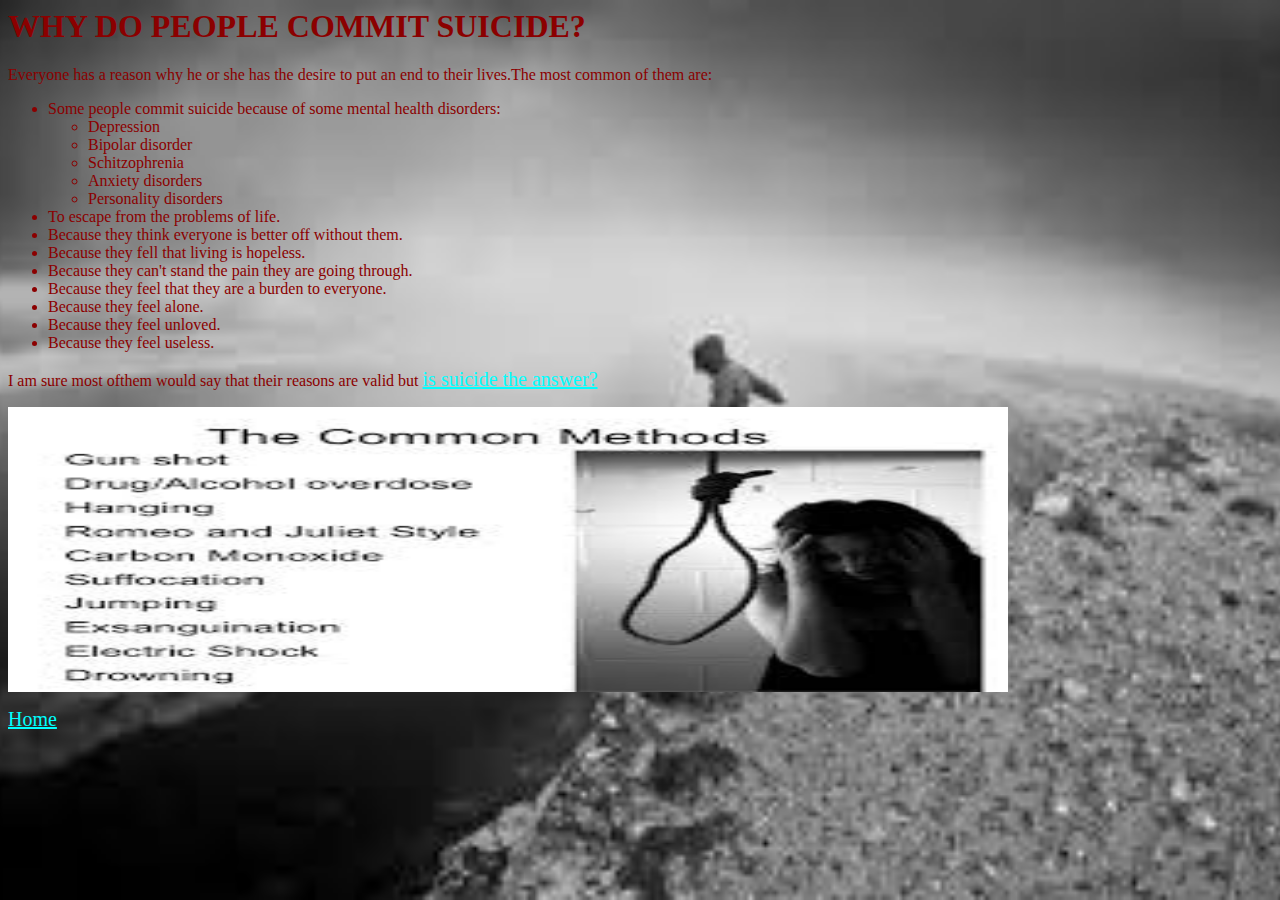
==== suicide.html @ f2db11fc "Add files via upload" ====
<html>
    <head><title>Suicide Awareness</title></head>
    <head><title>asas</title><link rel="stylesheet" href="siuicde.css"></head>
<body>
<h1>WHY DO PEOPLE COMMIT SUICIDE?</h1> 
    <p>Everyone has a reason why he or she has the desire to put an end to their lives.The most common of them are:</p>
<ul>
  <li>Some people commit suicide because of some mental health disorders:
      <ul>
      <li>Depression</li>
      <li>Bipolar disorder</li>
    <li>Schitzophrenia</li>
          <li>Anxiety disorders</li>
          <li>Personality disorders</li>
      </ul>
    </li>
    <li>To escape from the problems of life.</li>
    <li>Because they think everyone is better off without them.</li>
    <li>Because they fell that living is hopeless.</li>
    <li>Because they can't stand the pain they are going through.</li>
    <li>Because they feel that they are a burden to everyone.</li>
    <li>Because they feel alone.</li>
    <li>Because they feel unloved.</li>
    <li>Because they feel useless.</li>
    </ul>
   <p>I am sure most ofthem would say that their reasons are valid but <a href="Issuicide.html" style="font-size: 20">is suicide the answer?</a> </p>
    <img src="images6.jpeg" title="suicide" width="1000px" height="285px">
    <p>          </p>
    
    
    
  
    <a href="SuicideAwareness.html" style="font-size: 20">Home</a>
    </body>
    </html>
---- siuicde.css ----
body{
background-image: url(2.jpeg);
    background-size: cover;
    background-position: center ;
    color:darkred
}
a{
    color: aqua
}
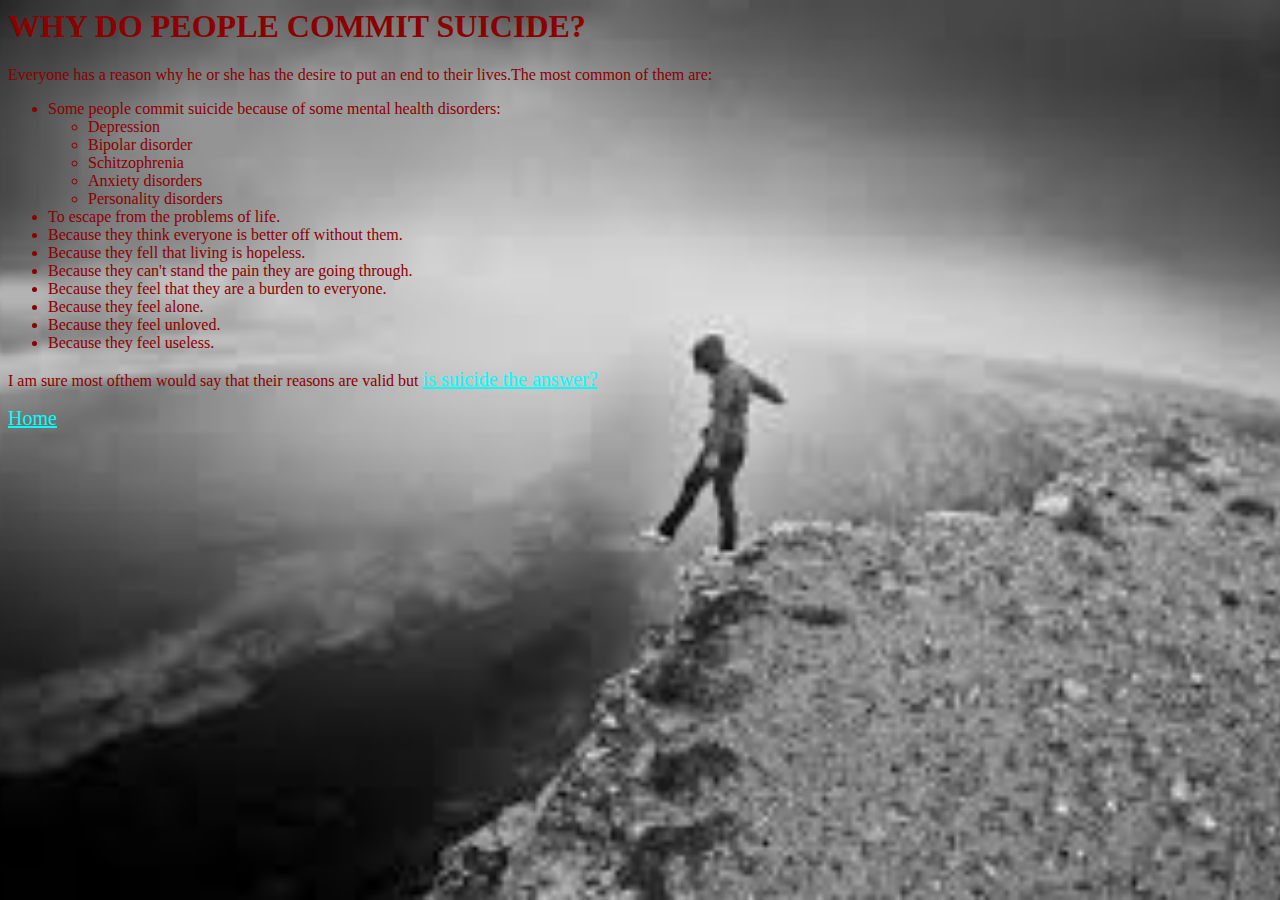
==== commit ab5e59fa: "Update suicide.html" ====
--- a/suicide.html
+++ b/suicide.html
@@ -23,8 +23,7 @@
     <li>Because they feel unloved.</li>
     <li>Because they feel useless.</li>
     </ul>
-   <p>I am sure most ofthem would say that their reasons are valid but <a href="Issuicide.html" style="font-size: 20">is suicide the answer?</a> </p>
-    <img src="images6.jpeg" title="suicide" width="1000px" height="285px">
+   <p>I am sure most ofthem would say that their reasons are valid but <a href="Issuicide.html" style="font-size: 20">is suicide the answer?</a> </p
     <p>          </p>
     
     
@@ -32,4 +31,4 @@
   
     <a href="SuicideAwareness.html" style="font-size: 20">Home</a>
     </body>
-    </html>+    </html>
